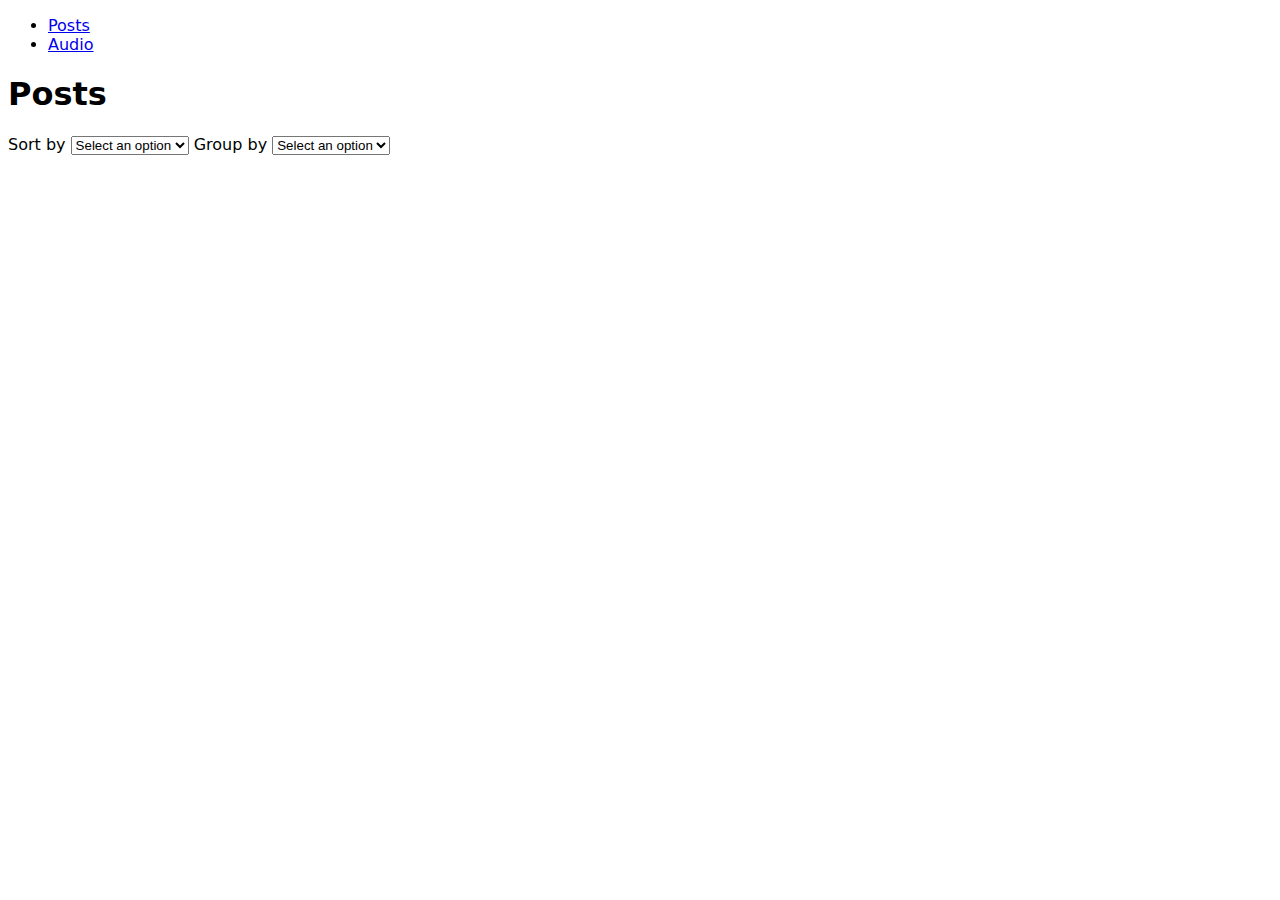
==== posts.html @ 001379f7 "feat: initial commit with posts page" ====
<!DOCTYPE html>
<html lang="en">
  <head>
    <meta charset="UTF-8" />
    <meta name="viewport" content="width=device-width, initial-scale=1.0" />
    <title>Bandlab Test</title>
    <link rel="stylesheet" href="index.css" />
  </head>
  <body>
    <header>
      <nav>
        <ul>
          <li><a href="posts.html">Posts</a></li>
          <li><a href="audio.html">Audio</a></li>
        </ul>
      </nav>
    </header>
    <main>
      <section class="posts">
        <h1>Posts</h1>

        <label>
          Sort by
          <select class="sort__select">
            <option disabled selected value="default">Select an option</option>
            <option value="title">Title</option>
            <option value="id">Post ID</option>
          </select>
        </label>

        <label>
          Group by
          <select class="group__select">
            <option disabled selected value="default">Select an option</option>
            <option value="user-id">User ID</option>
          </select>
        </label>

        <ul class="posts__container">
          <!-- This is where the posts will be rendered -->
        </ul>
      </section>
    </main>

    <script src="posts.js"></script>
  </body>
</html>
---- index.css ----
html {
  font-family: system-ui, -apple-system, BlinkMacSystemFont, "Segoe UI", Roboto,
    "Helvetica Neue", Arial, "Noto Sans", sans-serif, "Apple Color Emoji",
    "Segoe UI Emoji", "Segoe UI Symbol", "Noto Color Emoji";
}
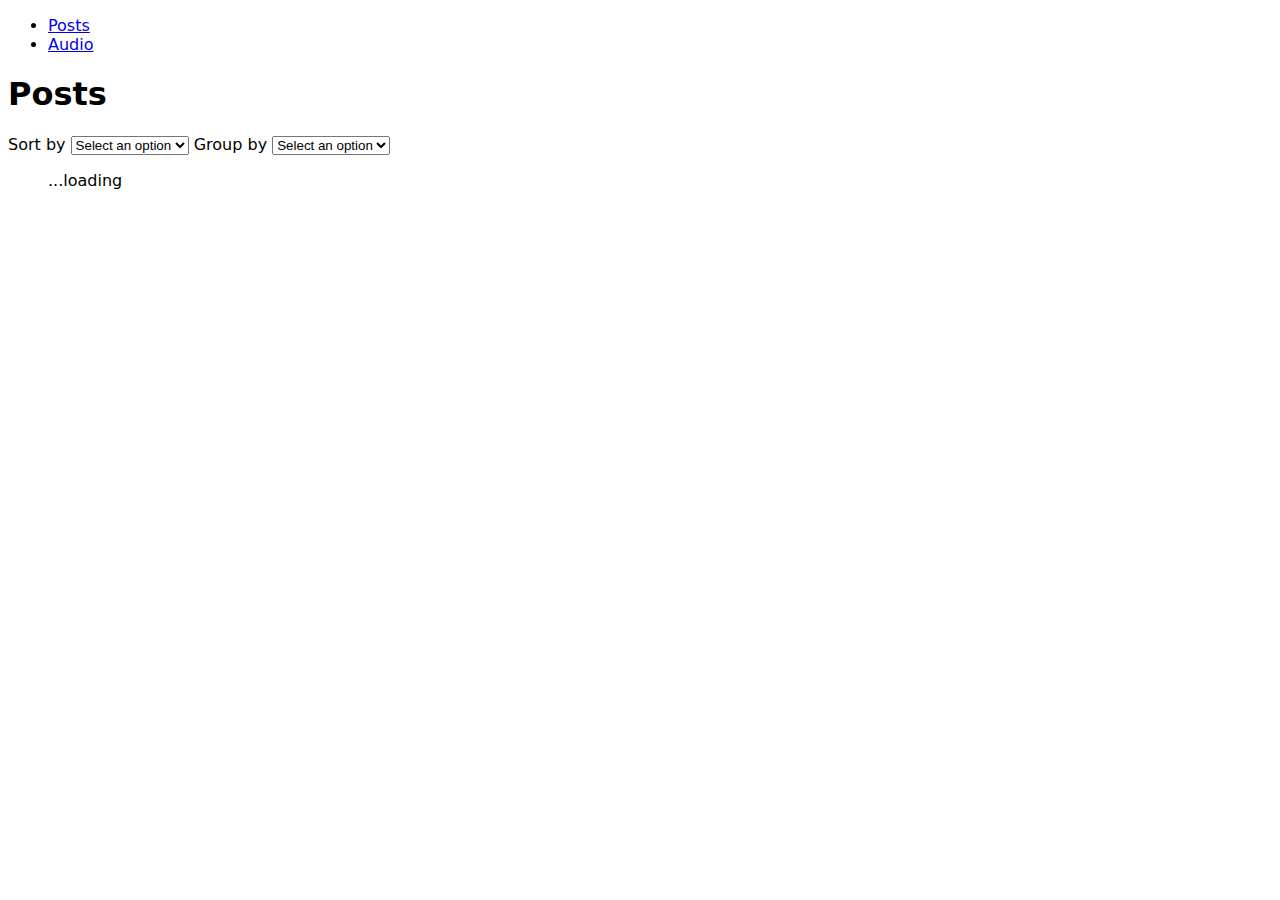
==== commit 314df0aa: "feat: add posts loading" ====
--- a/posts.html
+++ b/posts.html
@@ -38,6 +38,7 @@
 
         <ul class="posts__container">
           <!-- This is where the posts will be rendered -->
+          <p>...loading</p>
         </ul>
       </section>
     </main>
